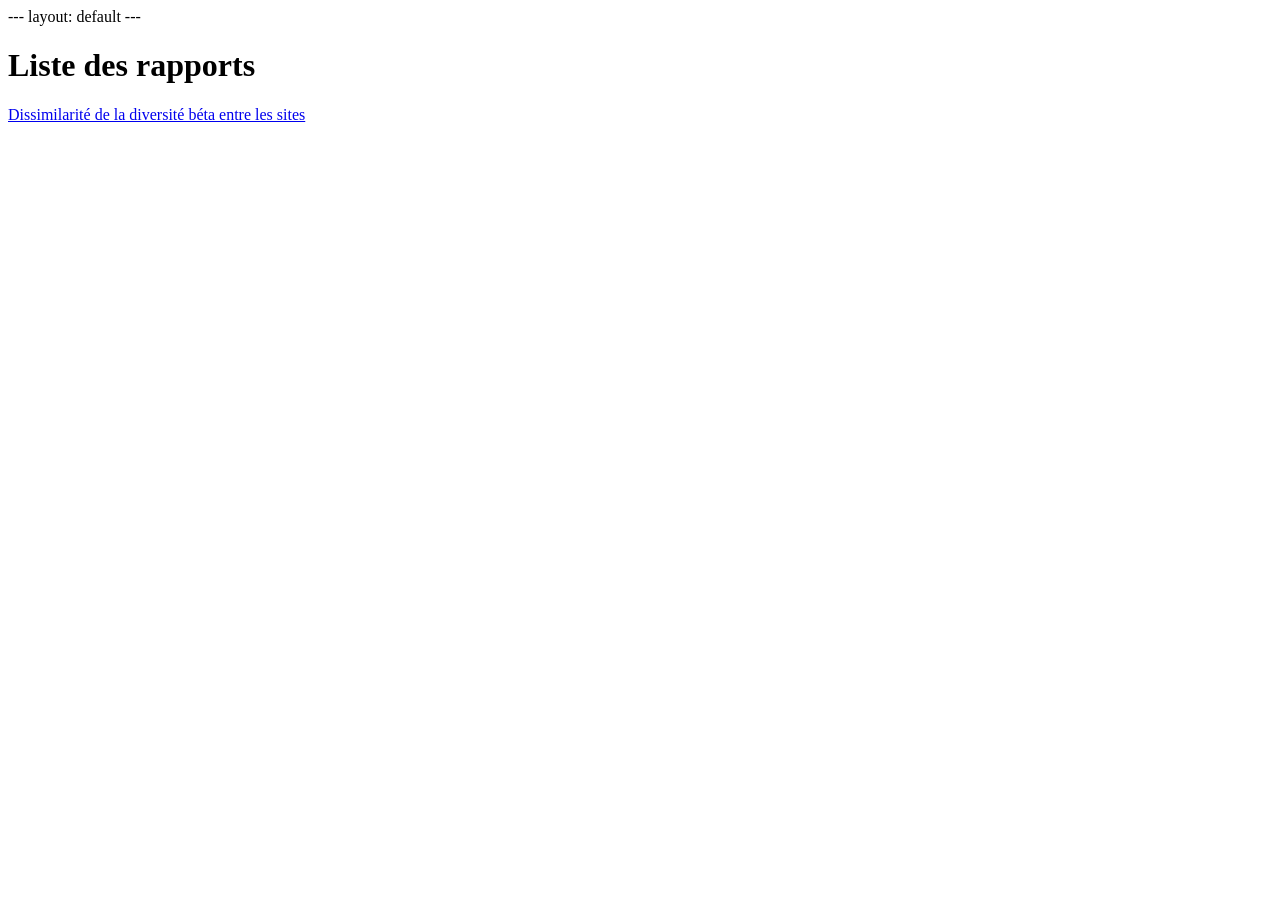
==== docs/fiches_synthese_analyses.html @ 3fe129e7 "structure" ====
---
layout: default
---

<body>

    <h1>Liste des rapports</h1>

    <p><a href="fiches_synthese_analyses_reseau/Dissimilarite.html"> Dissimilarité de la diversité béta entre les sites
        </a></p>


</body>
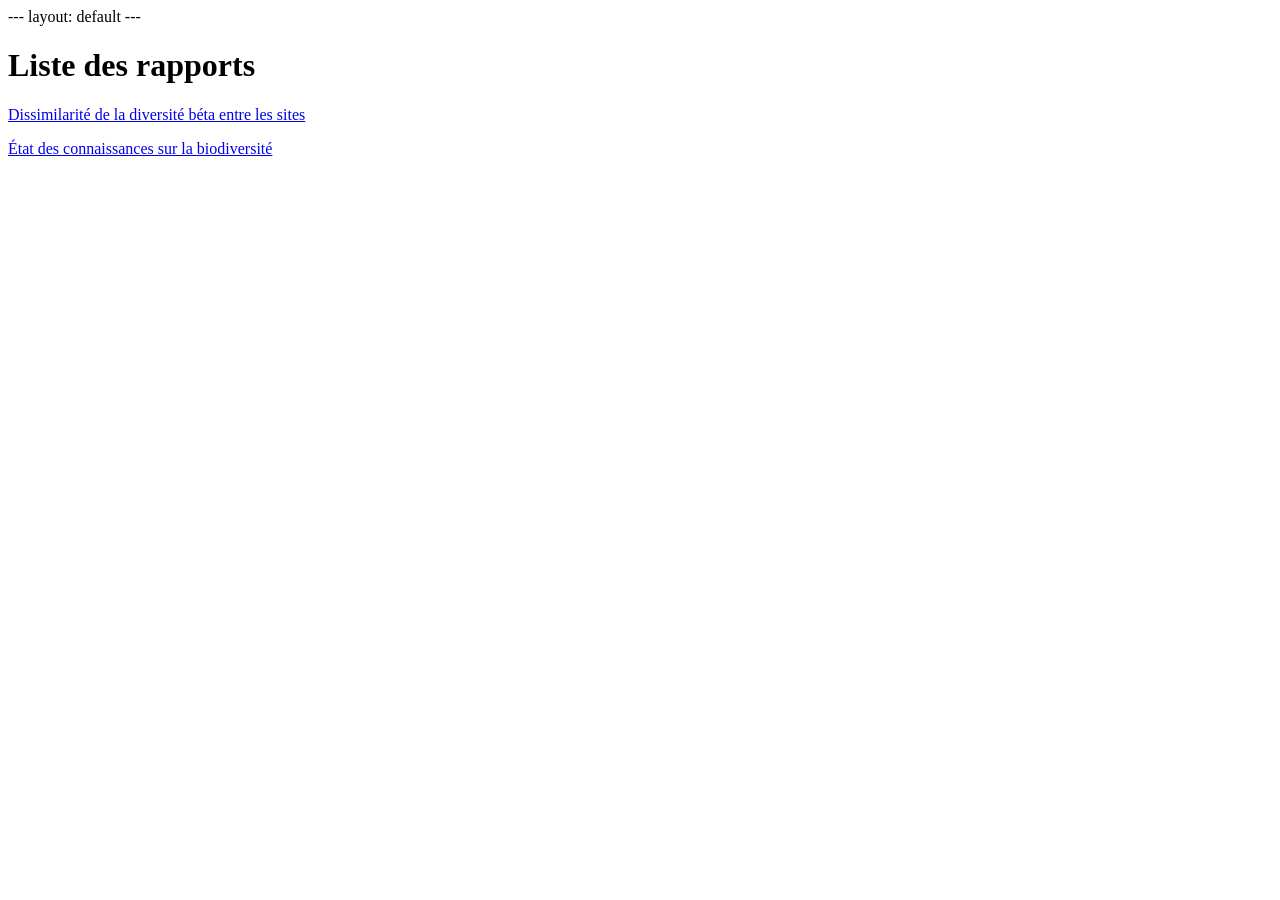
==== commit 0142d466: "details arbo files" ====
--- a/docs/fiches_synthese_analyses.html
+++ b/docs/fiches_synthese_analyses.html
@@ -6,8 +6,13 @@
 
     <h1>Liste des rapports</h1>
 
-    <p><a href="fiches_synthese_analyses_reseau/Dissimilarite.html"> Dissimilarité de la diversité béta entre les sites
+    <p><a href="fiches_synthese_analyses_reseau/dissimilarite/Dissimilarite.html"> Dissimilarité de la diversité béta
+            entre les sites
+        </a></p>
+    <p><a href="fiches_synthese_analyses_reseau/etat_connaissances/etat_connaissances.html"> État des connaissances sur
+            la biodiversité
         </a></p>
 
 
+
 </body>
